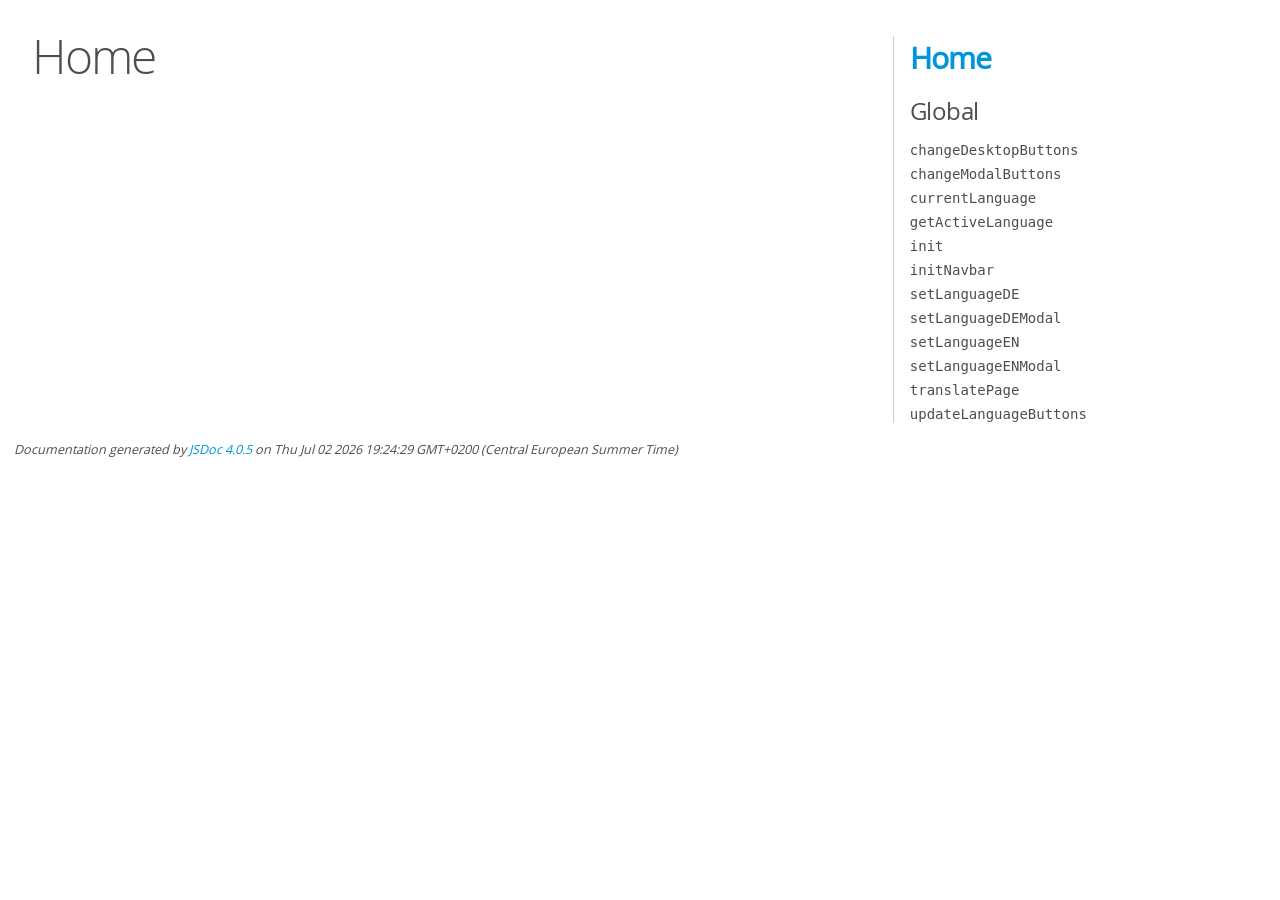
==== out/index.html @ 78c1f2a8 "add jsdoc for script.js" ====
<!DOCTYPE html>
<html lang="en">
<head>
    <meta charset="utf-8">
    <title>JSDoc: Home</title>

    <script src="scripts/prettify/prettify.js"> </script>
    <script src="scripts/prettify/lang-css.js"> </script>
    <!--[if lt IE 9]>
      <script src="//html5shiv.googlecode.com/svn/trunk/html5.js"></script>
    <![endif]-->
    <link type="text/css" rel="stylesheet" href="styles/prettify-tomorrow.css">
    <link type="text/css" rel="stylesheet" href="styles/jsdoc-default.css">
</head>

<body>

<div id="main">

    <h1 class="page-title">Home</h1>

    



    


    <h3> </h3>










    









</div>

<nav>
    <h2><a href="index.html">Home</a></h2><h3>Global</h3><ul><li><a href="global.html#changeDesktopButtons">changeDesktopButtons</a></li><li><a href="global.html#changeModalButtons">changeModalButtons</a></li><li><a href="global.html#currentLanguage">currentLanguage</a></li><li><a href="global.html#getActiveLanguage">getActiveLanguage</a></li><li><a href="global.html#init">init</a></li><li><a href="global.html#initNavbar">initNavbar</a></li><li><a href="global.html#setLanguageDE">setLanguageDE</a></li><li><a href="global.html#setLanguageDEModal">setLanguageDEModal</a></li><li><a href="global.html#setLanguageEN">setLanguageEN</a></li><li><a href="global.html#setLanguageENModal">setLanguageENModal</a></li><li><a href="global.html#translatePage">translatePage</a></li><li><a href="global.html#updateLanguageButtons">updateLanguageButtons</a></li></ul>
</nav>

<br class="clear">

<footer>
    Documentation generated by <a href="https://github.com/jsdoc/jsdoc">JSDoc 4.0.5</a> on Thu Jul 02 2026 19:24:29 GMT+0200 (Central European Summer Time)
</footer>

<script> prettyPrint(); </script>
<script src="scripts/linenumber.js"> </script>
</body>
</html>
---- out/styles/prettify-tomorrow.css ----
/* Tomorrow Theme */
/* Original theme - https://github.com/chriskempson/tomorrow-theme */
/* Pretty printing styles. Used with prettify.js. */
/* SPAN elements with the classes below are added by prettyprint. */
/* plain text */
.pln {
  color: #4d4d4c; }

@media screen {
  /* string content */
  .str {
    color: #718c00; }

  /* a keyword */
  .kwd {
    color: #8959a8; }

  /* a comment */
  .com {
    color: #8e908c; }

  /* a type name */
  .typ {
    color: #4271ae; }

  /* a literal value */
  .lit {
    color: #f5871f; }

  /* punctuation */
  .pun {
    color: #4d4d4c; }

  /* lisp open bracket */
  .opn {
    color: #4d4d4c; }

  /* lisp close bracket */
  .clo {
    color: #4d4d4c; }

  /* a markup tag name */
  .tag {
    color: #c82829; }

  /* a markup attribute name */
  .atn {
    color: #f5871f; }

  /* a markup attribute value */
  .atv {
    color: #3e999f; }

  /* a declaration */
  .dec {
    color: #f5871f; }

  /* a variable name */
  .var {
    color: #c82829; }

  /* a function name */
  .fun {
    color: #4271ae; } }
/* Use higher contrast and text-weight for printable form. */
@media print, projection {
  .str {
    color: #060; }

  .kwd {
    color: #006;
    font-weight: bold; }

  .com {
    color: #600;
    font-style: italic; }

  .typ {
    color: #404;
    font-weight: bold; }

  .lit {
    color: #044; }

  .pun, .opn, .clo {
    color: #440; }

  .tag {
    color: #006;
    font-weight: bold; }

  .atn {
    color: #404; }

  .atv {
    color: #060; } }
/* Style */
/*
pre.prettyprint {
  background: white;
  font-family: Consolas, Monaco, 'Andale Mono', monospace;
  font-size: 12px;
  line-height: 1.5;
  border: 1px solid #ccc;
  padding: 10px; }
*/

/* Specify class=linenums on a pre to get line numbering */
ol.linenums {
  margin-top: 0;
  margin-bottom: 0; }

/* IE indents via margin-left */
li.L0,
li.L1,
li.L2,
li.L3,
li.L4,
li.L5,
li.L6,
li.L7,
li.L8,
li.L9 {
  /* */ }

/* Alternate shading for lines */
li.L1,
li.L3,
li.L5,
li.L7,
li.L9 {
  /* */ }
---- out/styles/jsdoc-default.css ----
@font-face {
    font-family: 'Open Sans';
    font-weight: normal;
    font-style: normal;
    src: url('../fonts/OpenSans-Regular-webfont.eot');
    src:
        local('Open Sans'),
        local('OpenSans'),
        url('../fonts/OpenSans-Regular-webfont.eot?#iefix') format('embedded-opentype'),
        url('../fonts/OpenSans-Regular-webfont.woff') format('woff'),
        url('../fonts/OpenSans-Regular-webfont.svg#open_sansregular') format('svg');
}

@font-face {
    font-family: 'Open Sans Light';
    font-weight: normal;
    font-style: normal;
    src: url('../fonts/OpenSans-Light-webfont.eot');
    src:
        local('Open Sans Light'),
        local('OpenSans Light'),
        url('../fonts/OpenSans-Light-webfont.eot?#iefix') format('embedded-opentype'),
        url('../fonts/OpenSans-Light-webfont.woff') format('woff'),
        url('../fonts/OpenSans-Light-webfont.svg#open_sanslight') format('svg');
}

html
{
    overflow: auto;
    background-color: #fff;
    font-size: 14px;
}

body
{
    font-family: 'Open Sans', sans-serif;
    line-height: 1.5;
    color: #4d4e53;
    background-color: white;
}

a, a:visited, a:active {
    color: #0095dd;
    text-decoration: none;
}

a:hover {
    text-decoration: underline;
}

header
{
    display: block;
    padding: 0px 4px;
}

tt, code, kbd, samp {
    font-family: Consolas, Monaco, 'Andale Mono', monospace;
}

.class-description {
    font-size: 130%;
    line-height: 140%;
    margin-bottom: 1em;
    margin-top: 1em;
}

.class-description:empty {
    margin: 0;
}

#main {
    float: left;
    width: 70%;
}

article dl {
    margin-bottom: 40px;
}

article img {
  max-width: 100%;
}

section
{
    display: block;
    background-color: #fff;
    padding: 12px 24px;
    border-bottom: 1px solid #ccc;
    margin-right: 30px;
}

.variation {
    display: none;
}

.signature-attributes {
    font-size: 60%;
    color: #aaa;
    font-style: italic;
    font-weight: lighter;
}

nav
{
    display: block;
    float: right;
    margin-top: 28px;
    width: 30%;
    box-sizing: border-box;
    border-left: 1px solid #ccc;
    padding-left: 16px;
}

nav ul {
    font-family: 'Lucida Grande', 'Lucida Sans Unicode', arial, sans-serif;
    font-size: 100%;
    line-height: 17px;
    padding: 0;
    margin: 0;
    list-style-type: none;
}

nav ul a, nav ul a:visited, nav ul a:active {
    font-family: Consolas, Monaco, 'Andale Mono', monospace;
    line-height: 18px;
    color: #4D4E53;
}

nav h3 {
    margin-top: 12px;
}

nav li {
    margin-top: 6px;
}

footer {
    display: block;
    padding: 6px;
    margin-top: 12px;
    font-style: italic;
    font-size: 90%;
}

h1, h2, h3, h4 {
    font-weight: 200;
    margin: 0;
}

h1
{
    font-family: 'Open Sans Light', sans-serif;
    font-size: 48px;
    letter-spacing: -2px;
    margin: 12px 24px 20px;
}

h2, h3.subsection-title
{
    font-size: 30px;
    font-weight: 700;
    letter-spacing: -1px;
    margin-bottom: 12px;
}

h3
{
    font-size: 24px;
    letter-spacing: -0.5px;
    margin-bottom: 12px;
}

h4
{
    font-size: 18px;
    letter-spacing: -0.33px;
    margin-bottom: 12px;
    color: #4d4e53;
}

h5, .container-overview .subsection-title
{
    font-size: 120%;
    font-weight: bold;
    letter-spacing: -0.01em;
    margin: 8px 0 3px 0;
}

h6
{
    font-size: 100%;
    letter-spacing: -0.01em;
    margin: 6px 0 3px 0;
    font-style: italic;
}

table
{
    border-spacing: 0;
    border: 0;
    border-collapse: collapse;
}

td, th
{
    border: 1px solid #ddd;
    margin: 0px;
    text-align: left;
    vertical-align: top;
    padding: 4px 6px;
    display: table-cell;
}

thead tr
{
    background-color: #ddd;
    font-weight: bold;
}

th { border-right: 1px solid #aaa; }
tr > th:last-child { border-right: 1px solid #ddd; }

.ancestors, .attribs { color: #999; }
.ancestors a, .attribs a
{
    color: #999 !important;
    text-decoration: none;
}

.clear
{
    clear: both;
}

.important
{
    font-weight: bold;
    color: #950B02;
}

.yes-def {
    text-indent: -1000px;
}

.type-signature {
    color: #aaa;
}

.name, .signature {
    font-family: Consolas, Monaco, 'Andale Mono', monospace;
}

.details { margin-top: 14px; border-left: 2px solid #DDD; }
.details dt { width: 120px; float: left; padding-left: 10px;  padding-top: 6px; }
.details dd { margin-left: 70px; }
.details ul { margin: 0; }
.details ul { list-style-type: none; }
.details li { margin-left: 30px; padding-top: 6px; }
.details pre.prettyprint { margin: 0 }
.details .object-value { padding-top: 0; }

.description {
    margin-bottom: 1em;
    margin-top: 1em;
}

.code-caption
{
    font-style: italic;
    font-size: 107%;
    margin: 0;
}

.source
{
    border: 1px solid #ddd;
    width: 80%;
    overflow: auto;
}

.prettyprint.source {
    width: inherit;
}

.source code
{
    font-size: 100%;
    line-height: 18px;
    display: block;
    padding: 4px 12px;
    margin: 0;
    background-color: #fff;
    color: #4D4E53;
}

.prettyprint code span.line
{
  display: inline-block;
}

.prettyprint.linenums
{
  padding-left: 70px;
  -webkit-user-select: none;
  -moz-user-select: none;
  -ms-user-select: none;
  user-select: none;
}

.prettyprint.linenums ol
{
  padding-left: 0;
}

.prettyprint.linenums li
{
  border-left: 3px #ddd solid;
}

.prettyprint.linenums li.selected,
.prettyprint.linenums li.selected *
{
  background-color: lightyellow;
}

.prettyprint.linenums li *
{
  -webkit-user-select: text;
  -moz-user-select: text;
  -ms-user-select: text;
  user-select: text;
}

.params .name, .props .name, .name code {
    color: #4D4E53;
    font-family: Consolas, Monaco, 'Andale Mono', monospace;
    font-size: 100%;
}

.params td.description > p:first-child,
.props td.description > p:first-child
{
    margin-top: 0;
    padding-top: 0;
}

.params td.description > p:last-child,
.props td.description > p:last-child
{
    margin-bottom: 0;
    padding-bottom: 0;
}

.disabled {
    color: #454545;
}
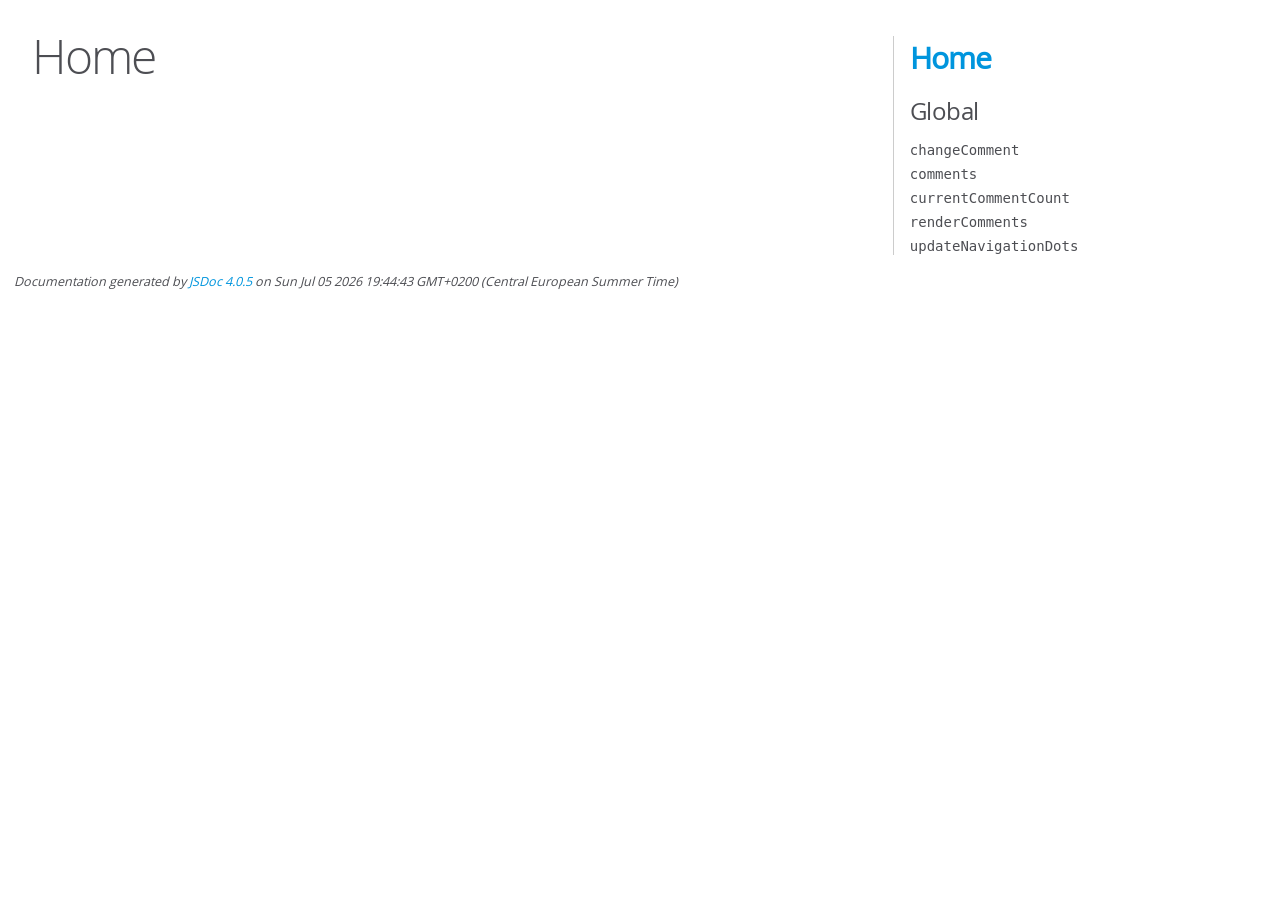
==== commit af0b0c7d: "add jsdoc for comments.js navbar.js projects.js skills.js" ====
--- a/out/index.html
+++ b/out/index.html
@@ -50,13 +50,13 @@
 </div>
 
 <nav>
-    <h2><a href="index.html">Home</a></h2><h3>Global</h3><ul><li><a href="global.html#changeDesktopButtons">changeDesktopButtons</a></li><li><a href="global.html#changeModalButtons">changeModalButtons</a></li><li><a href="global.html#currentLanguage">currentLanguage</a></li><li><a href="global.html#getActiveLanguage">getActiveLanguage</a></li><li><a href="global.html#init">init</a></li><li><a href="global.html#initNavbar">initNavbar</a></li><li><a href="global.html#setLanguageDE">setLanguageDE</a></li><li><a href="global.html#setLanguageDEModal">setLanguageDEModal</a></li><li><a href="global.html#setLanguageEN">setLanguageEN</a></li><li><a href="global.html#setLanguageENModal">setLanguageENModal</a></li><li><a href="global.html#translatePage">translatePage</a></li><li><a href="global.html#updateLanguageButtons">updateLanguageButtons</a></li></ul>
+    <h2><a href="index.html">Home</a></h2><h3>Global</h3><ul><li><a href="global.html#changeComment">changeComment</a></li><li><a href="global.html#comments">comments</a></li><li><a href="global.html#currentCommentCount">currentCommentCount</a></li><li><a href="global.html#renderComments">renderComments</a></li><li><a href="global.html#updateNavigationDots">updateNavigationDots</a></li></ul>
 </nav>
 
 <br class="clear">
 
 <footer>
-    Documentation generated by <a href="https://github.com/jsdoc/jsdoc">JSDoc 4.0.5</a> on Thu Jul 02 2026 19:24:29 GMT+0200 (Central European Summer Time)
+    Documentation generated by <a href="https://github.com/jsdoc/jsdoc">JSDoc 4.0.5</a> on Sun Jul 05 2026 19:44:43 GMT+0200 (Central European Summer Time)
 </footer>
 
 <script> prettyPrint(); </script>
